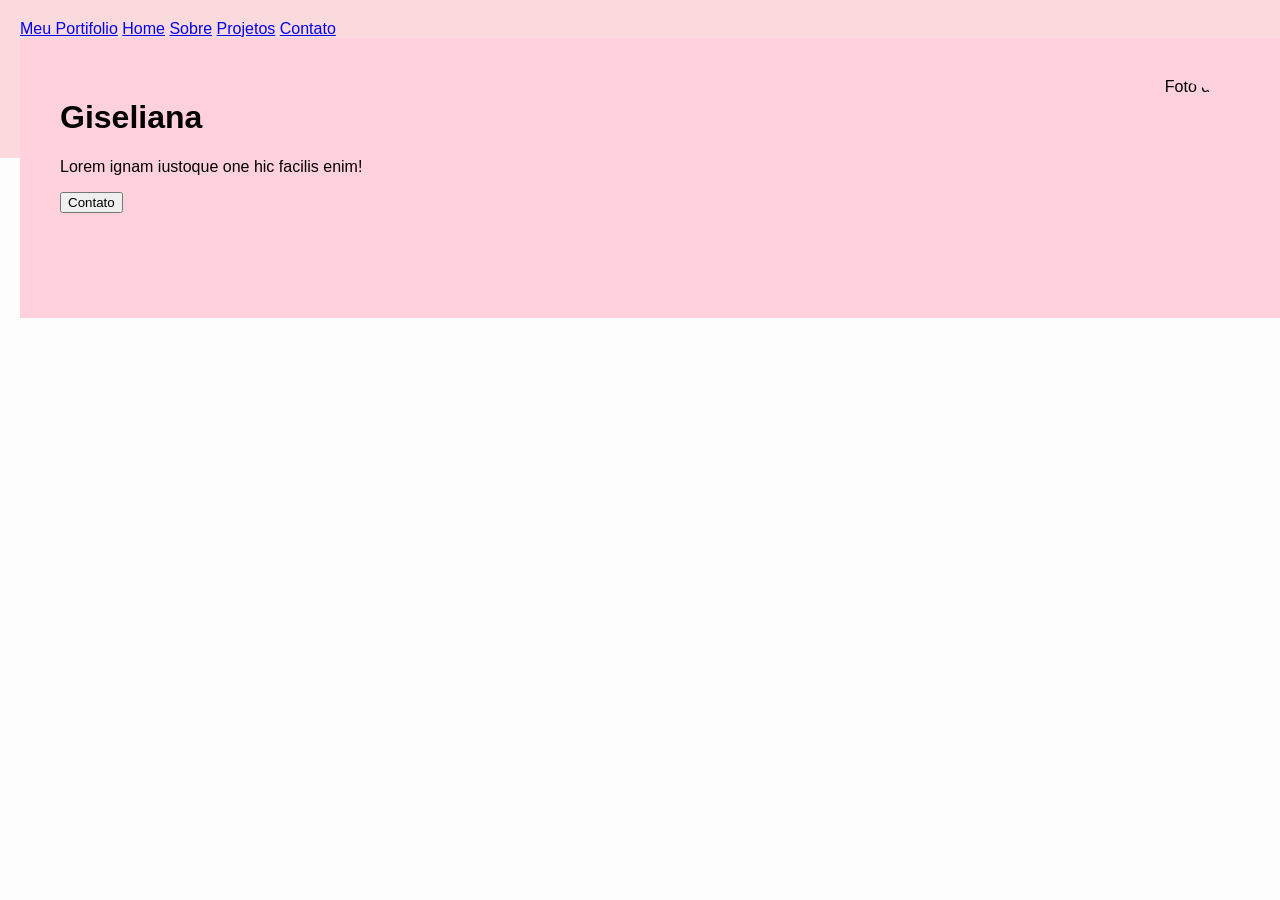
==== index.html @ 115adb90 "Add files via upload" ====
<!DOCTYPE html>
<html lang="en">
<head>
    <meta charset="UTF-8">
    <meta name="viewport" content="width=device-width, initial-scale=1.0">
    <title>Meu Portifolio</title>
<!-- <link href="https://cdn.jsdelivr.net/npm/bootstrap@5.3.8/dist/css/bootstrap.min.css" rel="stylesheet" integrity="sha384-sRIl4kxILFvY47J16cr9ZwB07vP4J8+LH7qKQnuqkuIAvNWLzeN8tE5YBujZqJLB" crossorigin="anonymous">-->
    <link rel="stylesheet" href="portifolio.css">
</head>
<body>

    <div class="navbar">
        <div class="container">
            <a href="#" class="navbar-brand">Meu Portifolio</a>
           
               <a href="#" class="nav-link">Home</a>
                <a href="#" class="nav-link">Sobre</a>
               <a href="#" class="nav-link">Projetos</a>
                <a href="#" class="nav-link">Contato</a>
            
        </div>
        <div class="perfil">
            <table>
                <tr>
                    <td>
                        <h1>Giseliana</h1>
                        <p>Lorem ignam iustoque one hic facilis enim!</p>
                        <button type="button" class="btn btn-primary">Contato</button>
                    </td>
                    <td id="foto-perfil">
                        <img src="https://avatars.githubusercontent.com/u/122380441?v=4" alt="Foto de Perfil" class="foto-perfil">
                    </td>
                </tr>
            </table>
        </div>




  <!--   <nav class="navbar navbar-expand-lg bg-body-tertiary">
        <div class="container-fluid">
          <a class="navbar-brand" href="#">Navbar</a>
          <button class="navbar-toggler" type="button" data-bs-toggle="collapse" data-bs-target="#navbarSupportedContent" aria-controls="navbarSupportedContent" aria-expanded="false" aria-label="Toggle navigation">
            <span class="navbar-toggler-icon"></span>
          </button>
          <div class="collapse navbar-collapse" id="navbarSupportedContent">
            <ul class="navbar-nav me-auto mb-2 mb-lg-0">
              <li class="nav-item">
                <a class="nav-link active" aria-current="page" href="#">Home</a>
              </li>
              <li class="nav-item">
                <a class="nav-link" href="#">Link</a>
              </li>
              <li class="nav-item dropdown">
                <a class="nav-link dropdown-toggle" href="#" role="button" data-bs-toggle="dropdown" aria-expanded="false">
                  Dropdown
                </a>
                <ul class="dropdown-menu">
                  <li><a class="dropdown-item" href="#">Action</a></li>
                  <li><a class="dropdown-item" href="#">Another action</a></li>
                  <li><hr class="dropdown-divider"></li>
                  <li><a class="dropdown-item" href="#">Something else here</a></li>
                </ul>
              </li>
              <li class="nav-item">
                <a class="nav-link disabled" aria-disabled="true">Disabled</a>
              </li>
            </ul>
            <form class="d-flex" role="search">
              <input class="form-control me-2" type="search" placeholder="Search" aria-label="Search"/>
              <button class="btn-btn-outline-success" type="submit">Search</button>
            </form>
          </div>
        </div>
      </nav> -->
</body>
</html>
---- portifolio.css ----
html, body {
    margin: 0;
    padding: 0;
    box-sizing: border-box;
    font-family: Arial, sans-serif;
    background-color: #FDFDFD;
}

.navbar {
    background-color: #FAdadd;
    padding: 20px;
    width: 100%;
}

.perfil {
    /* Aqui você controla o tamanho total da seção */
    height: 100px; 
}

table {
    background-color: #ffd1dc; /* O rosa agora vai preencher os 1000px */
    width: 100%;
    height: 100%; /* Isso faz a tabela esticar até o fim da div perfil */
    border-collapse: collapse;
}

td {
    padding: 40px;
    vertical-align: top; /* Faz o conteúdo começar do topo */
}

#foto-perfil {
    text-align: right;
    padding-top: 40px;
}

img {
    width: 200px;
    height: 200px;
    border-radius: 50%;
    object-fit: cover;
    /* Removido o float para não quebrar o layout */
    display: inline-block;
}
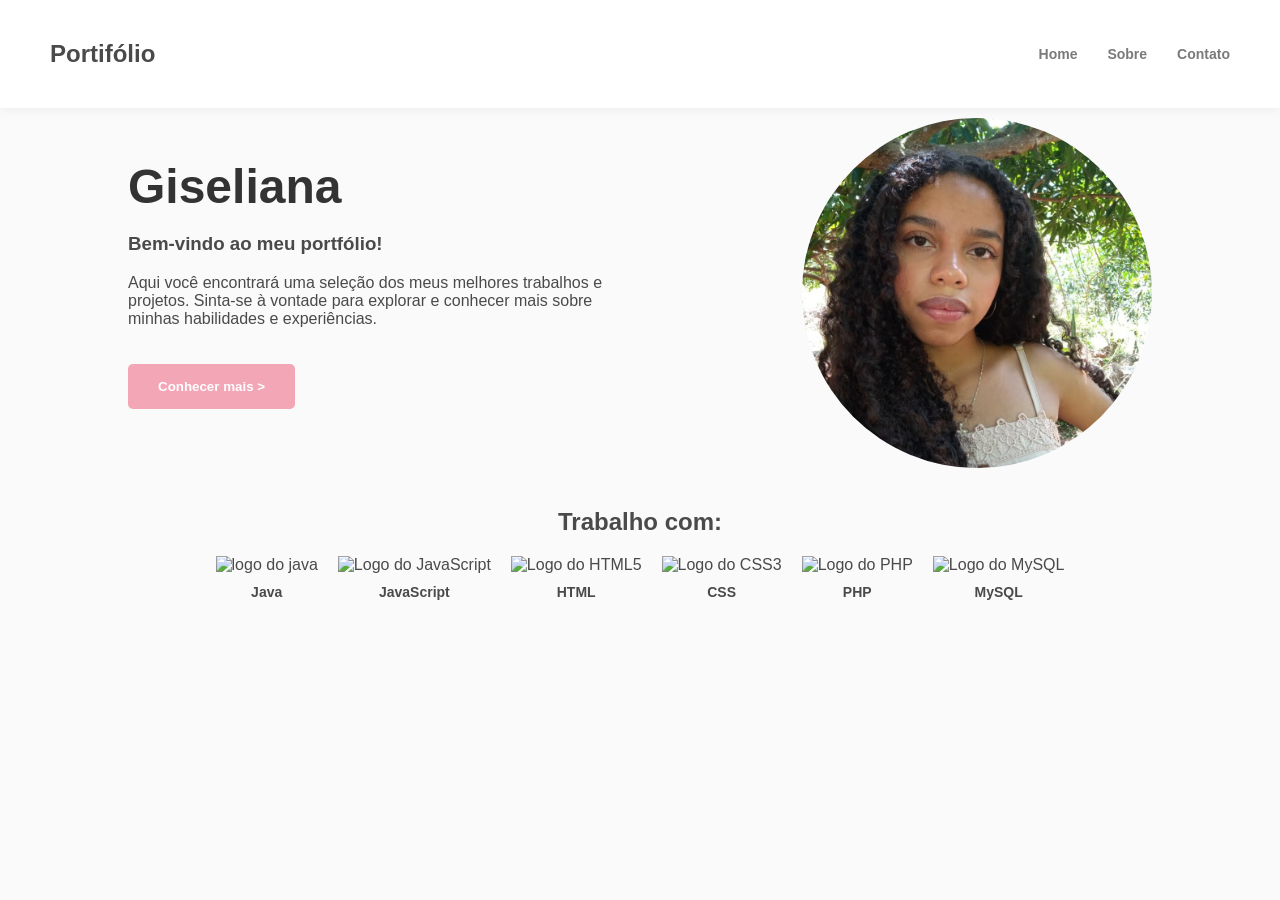
==== commit d6dc173f: "Add files via upload" ====
--- a/index.html
+++ b/index.html
@@ -1,77 +1,83 @@
 <!DOCTYPE html>
-<html lang="en">
+<html lang="pt-br">
+
 <head>
     <meta charset="UTF-8">
     <meta name="viewport" content="width=device-width, initial-scale=1.0">
-    <title>Meu Portifolio</title>
-<!-- <link href="https://cdn.jsdelivr.net/npm/bootstrap@5.3.8/dist/css/bootstrap.min.css" rel="stylesheet" integrity="sha384-sRIl4kxILFvY47J16cr9ZwB07vP4J8+LH7qKQnuqkuIAvNWLzeN8tE5YBujZqJLB" crossorigin="anonymous">-->
     <link rel="stylesheet" href="portifolio.css">
+    <title>Meu Portfólio</title>
 </head>
+
 <body>
 
-    <div class="navbar">
-        <div class="container">
-            <a href="#" class="navbar-brand">Meu Portifolio</a>
-           
-               <a href="#" class="nav-link">Home</a>
-                <a href="#" class="nav-link">Sobre</a>
-               <a href="#" class="nav-link">Projetos</a>
-                <a href="#" class="nav-link">Contato</a>
+    <div class="barra-cabecalho">
+        <h2>Portifólio</h2>
+        <nav class="links-navegacao">
+            <a href="">Home</a>
+            <a href="">Sobre</a>
+            <a href="">Contato</a>
+        </nav>
+    </div>
+
+    <div class="cabecalho">
+        <div id="conteudo" class="dados">
+            <h1>Giseliana</h1>
+            <h3>Bem-vindo ao meu portfólio!</h3>
+            <p>Aqui você encontrará uma seleção dos meus melhores trabalhos e projetos. Sinta-se à vontade para explorar
+                e conhecer mais sobre minhas habilidades e experiências.</p>
+            <button type="button" class="btn-contato">Conhecer mais ></button>
+        </div>
+
+        <div id="foto-perfil" class="dados">
+            <img id="foto"
+                src="IMG-20260424-WA0002.jpg"
+                alt="Foto de perfil">
+        </div>
+    </div>
+    <div class="trabalho-com">
+        <h2>Trabalho com:</h2>
+        <div class="logos">
+
+            <div class="logos-container">
+
             
+                <div class="logo-par">
+                    <img src="https://cdn-icons-png.flaticon.com/128/5433/5433712.png" alt="logo do java">
+                    <h6>Java</h6>
+                </div>
+
+                <div class="logo-par">
+                    <img src="https://cdn-icons-png.flaticon.com/128/1199/1199124.png" alt="Logo do JavaScript">
+                    <h6>JavaScript</h6>
+                </div>
+
+                <div class="logo-par">
+                    <img src="https://cdn-icons-png.flaticon.com/512/5968/5968705.png" alt="Logo do HTML5">
+                    <h6>HTML</h6>
+                </div>
+
+                <div class="logo-par">
+                    <img src="https://cdn-icons-png.flaticon.com/512/5968/5968242.png" alt="Logo do CSS3">
+                    <h6>CSS</h6>
+                </div>
+
+                <div class="logo-par">
+                    <img src="https://cdn-icons-png.flaticon.com/128/5968/5968332.png" alt="Logo do PHP">
+                    <h6>PHP</h6>
+                </div>
+
+                <div class="logo-par">
+                    <img src="https://cdn-icons-png.flaticon.com/128/5968/5968313.png" alt="Logo do MySQL">
+                    <h6>MySQL</h6>
+                </div>
+
+            </div>
+
         </div>
-        <div class="perfil">
-            <table>
-                <tr>
-                    <td>
-                        <h1>Giseliana</h1>
-                        <p>Lorem ignam iustoque one hic facilis enim!</p>
-                        <button type="button" class="btn btn-primary">Contato</button>
-                    </td>
-                    <td id="foto-perfil">
-                        <img src="https://avatars.githubusercontent.com/u/122380441?v=4" alt="Foto de Perfil" class="foto-perfil">
-                    </td>
-                </tr>
-            </table>
-        </div>
+    </div>
 
 
 
+</body>
 
-  <!--   <nav class="navbar navbar-expand-lg bg-body-tertiary">
-        <div class="container-fluid">
-          <a class="navbar-brand" href="#">Navbar</a>
-          <button class="navbar-toggler" type="button" data-bs-toggle="collapse" data-bs-target="#navbarSupportedContent" aria-controls="navbarSupportedContent" aria-expanded="false" aria-label="Toggle navigation">
-            <span class="navbar-toggler-icon"></span>
-          </button>
-          <div class="collapse navbar-collapse" id="navbarSupportedContent">
-            <ul class="navbar-nav me-auto mb-2 mb-lg-0">
-              <li class="nav-item">
-                <a class="nav-link active" aria-current="page" href="#">Home</a>
-              </li>
-              <li class="nav-item">
-                <a class="nav-link" href="#">Link</a>
-              </li>
-              <li class="nav-item dropdown">
-                <a class="nav-link dropdown-toggle" href="#" role="button" data-bs-toggle="dropdown" aria-expanded="false">
-                  Dropdown
-                </a>
-                <ul class="dropdown-menu">
-                  <li><a class="dropdown-item" href="#">Action</a></li>
-                  <li><a class="dropdown-item" href="#">Another action</a></li>
-                  <li><hr class="dropdown-divider"></li>
-                  <li><a class="dropdown-item" href="#">Something else here</a></li>
-                </ul>
-              </li>
-              <li class="nav-item">
-                <a class="nav-link disabled" aria-disabled="true">Disabled</a>
-              </li>
-            </ul>
-            <form class="d-flex" role="search">
-              <input class="form-control me-2" type="search" placeholder="Search" aria-label="Search"/>
-              <button class="btn-btn-outline-success" type="submit">Search</button>
-            </form>
-          </div>
-        </div>
-      </nav> -->
-</body>
 </html>
--- a/portifolio.css
+++ b/portifolio.css
@@ -1,44 +1,139 @@
+
 html, body {
-    margin: 0;
+        box-sizing: border-box;
+    margin: 0; 
     padding: 0;
-    box-sizing: border-box;
-    font-family: Arial, sans-serif;
-    background-color: #FDFDFD;
+    background-color: #FAFAFA; 
+    color: #4A4A4A;            
+    font-family: sans-serif; 
 }
 
-.navbar {
-    background-color: #FAdadd;
-    padding: 20px;
-    width: 100%;
+
+.barra-cabecalho {
+    display: flex;
+    align-items: center;
+    justify-content: space-between; 
+    padding: 20px 50px;
+    background-color: #FFFFFF;
+    box-shadow: 0px 2px 10px rgba(0, 0, 0, 0.05); 
 }
 
-.perfil {
-    /* Aqui você controla o tamanho total da seção */
-    height: 100px; 
+.links-navegacao {
+    display: flex;
+    gap: 30px; 
 }
 
-table {
-    background-color: #ffd1dc; /* O rosa agora vai preencher os 1000px */
-    width: 100%;
-    height: 100%; /* Isso faz a tabela esticar até o fim da div perfil */
-    border-collapse: collapse;
+.links-navegacao a {
+    color: #7A7A7A; 
+    text-decoration: none;
+    font-size: 14px;
+    transition: 0.3s;
+    font-weight: bold;
 }
 
-td {
-    padding: 40px;
-    vertical-align: top; /* Faz o conteúdo começar do topo */
+.links-navegacao a:hover {
+    color: #F3A6B6; 
 }
 
-#foto-perfil {
-    text-align: right;
-    padding-top: 40px;
+
+.cabecalho {
+    display: flex;
+    flex-wrap: wrap;
+    align-items: center; 
+    justify-content: space-between;
+    padding: 10px 10%; 
+    gap: 40px;
+   
 }
 
-img {
-    width: 200px;
-    height: 200px;
-    border-radius: 50%;
-    object-fit: cover;
-    /* Removido o float para não quebrar o layout */
-    display: inline-block;
+.dados {
+    max-width: 500px;
+    min-width: 300px;
+    max-height: 300px;
+}
+
+#conteudo {
+    flex: 1;
+}
+
+#conteudo h1 {
+    font-size: 3rem;
+    margin-bottom: 10px;
+    color: #333333;
+}
+
+
+.btn-contato {
+    background-color: #F3A6B6; 
+    color: white; 
+    padding: 15px 30px;
+    border: none;
+    border-radius: 5px;
+    font-weight: bold;
+    cursor: pointer;
+    margin-top: 20px;
+    transition: 0.3s;
+}
+
+.btn-contato:hover {
+    background-color: #E595A5; 
+    transform: scale(1.05);    
+}
+
+
+#foto-perfil {
+    display: flex;
+    justify-content: center;
+}
+
+#foto {
+    width: 350px;       
+    height: 350px;
+    border-radius: 50%; 
+    object-fit: cover; 
+}
+
+.logos h6{
+    margin-top: 10px;
+    font-size: 14px;
+}
+
+.logos h2{
+
+    margin-left: 100px;
+    padding: 20px;
+    margin-top: 20px;
+    font-size: 24px;
+    color: #333333; 
+
+}
+
+.logos img{
+    
+    width: auto;
+    max-height: 100px;
+   
+
+}
+
+.logos-container {
+  display: flex;        
+  flex-wrap: wrap;       
+  gap: 20px;             
+  justify-content: center;
+}
+
+
+.logo-par {
+  display: flex;        
+  flex-direction: column; 
+  align-items: center;   
+  text-align: center;     
+}
+
+.trabalho-com {
+    
+    padding: 60px 10%;
+    text-align: center;
+    
 }
